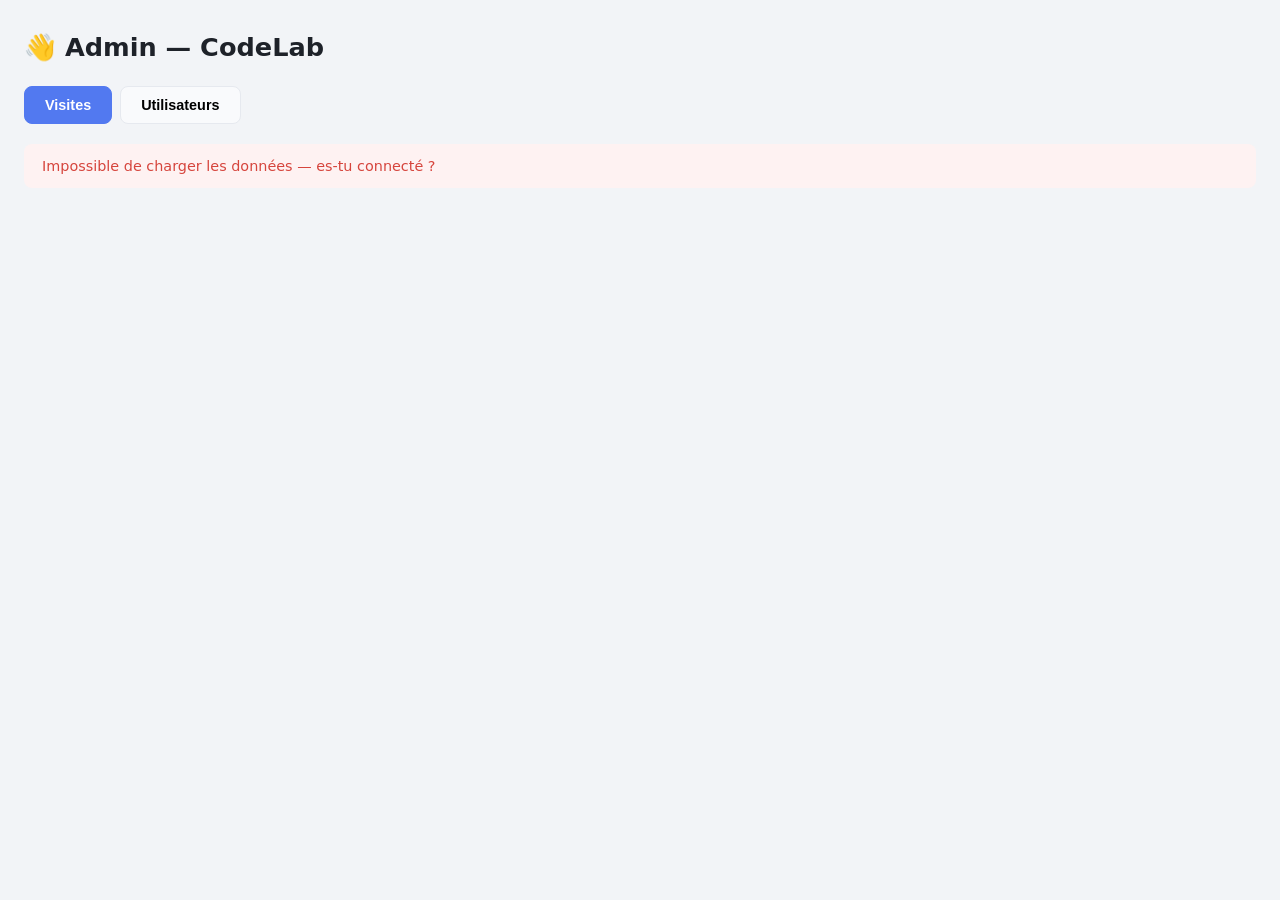
==== admin.html @ 9b9b154f "Add admin dashboard page at /admin" ====
<!DOCTYPE html>
<html lang="fr">
<head>
  <meta charset="UTF-8" />
  <meta name="viewport" content="width=device-width, initial-scale=1.0" />
  <title>Admin - CodeLab</title>
  <style>
    * { margin: 0; padding: 0; box-sizing: border-box; }
    body {
      font-family: system-ui, -apple-system, sans-serif;
      background: #f2f4f7;
      color: #1e2229;
      padding: 32px 24px;
    }
    h1 { font-size: 1.6rem; margin-bottom: 24px; }
    .tabs { display: flex; gap: 8px; margin-bottom: 20px; }
    .tab {
      padding: 10px 20px;
      border: 1px solid #e6e9ef;
      border-radius: 8px;
      background: #f9fafc;
      cursor: pointer;
      font-weight: 600;
      font-size: 0.9rem;
      transition: background 0.15s;
    }
    .tab:hover { background: #edf0f4; }
    .tab.active { background: #5279f0; color: #fff; border-color: #5279f0; }
    .panel { display: none; }
    .panel.active { display: block; }
    table {
      width: 100%;
      border-collapse: collapse;
      background: #fff;
      border-radius: 12px;
      overflow: hidden;
      box-shadow: 0 1px 4px rgba(0,0,0,0.04);
      font-size: 0.82rem;
    }
    th, td { padding: 10px 14px; text-align: left; border-bottom: 1px solid #eef1f5; }
    th {
      background: #f8fafc;
      font-weight: 600;
      font-size: 0.75rem;
      text-transform: uppercase;
      letter-spacing: 0.03em;
      color: #8e96a6;
    }
    tr:hover td { background: #f8fafc; }
    .empty { color: #8e96a6; padding: 40px 0; text-align: center; }
    .error {
      color: #d6453d;
      background: #fef2f2;
      padding: 14px 18px;
      border-radius: 8px;
      margin-bottom: 16px;
      font-weight: 500;
      font-size: 0.9rem;
    }
    .badge {
      display: inline-block;
      padding: 2px 8px;
      border-radius: 4px;
      font-size: 0.72rem;
      font-weight: 600;
    }
    .badge-enter { background: #dcfce7; color: #166534; }
    .badge-exit  { background: #fef3c7; color: #92400e; }
    .badge-heartbeat { background: #dbeafe; color: #1e40af; }
    td { max-width: 200px; overflow: hidden; text-overflow: ellipsis; white-space: nowrap; }
    @media (max-width: 600px) {
      body { padding: 16px; }
      table { font-size: 0.72rem; }
      th, td { padding: 6px 8px; }
    }
  </style>
</head>
<body>
  <h1>👋 Admin — CodeLab</h1>
  <div class="tabs">
    <button class="tab active" data-tab="visits">Visites</button>
    <button class="tab" data-tab="users">Utilisateurs</button>
  </div>
  <div id="error" class="error" style="display:none"></div>
  <div id="panel-visits" class="panel active"></div>
  <div id="panel-users" class="panel"></div>

  <script>
    const panels = { visits: document.getElementById("panel-visits"), users: document.getElementById("panel-users") };

    document.querySelectorAll(".tab").forEach(btn => {
      btn.addEventListener("click", () => {
        document.querySelectorAll(".tab").forEach(t => t.classList.remove("active"));
        btn.classList.add("active");
        Object.entries(panels).forEach(([k, el]) => el.classList.toggle("active", k === btn.dataset.tab));
      });
    });

    function showError(msg) {
      const el = document.getElementById("error");
      el.textContent = msg;
      el.style.display = "block";
    }

    async function load() {
      try {
        const [visits, users] = await Promise.all([
          fetch("/api/visits").then(r => r.json()),
          fetch("/api/users").then(r => r.json())
        ]);

        if (visits.error || users.error) {
          showError(visits.error || users.error || "Non connecté — connecte-toi d'abord sur le site");
          return;
        }

        // Visits table
        if (Array.isArray(visits)) {
          panels.visits.innerHTML = visits.length
            ? `<table><thead><tr>
                <th>Action</th><th>Page</th><th>Durée</th><th>IP</th><th>User</th><th>Date</th>
              </tr></thead><tbody>
              ${visits.map(v => {
                const cls = `badge-${v.action || "enter"}`;
                const dur = v.duration_seconds ? Math.floor(v.duration_seconds) + "s" : "—";
                const date = v.visited_at ? new Date(v.visited_at).toLocaleString("fr-FR") : "—";
                return `<tr>
                  <td><span class="badge ${cls}">${v.action || "page_enter"}</span></td>
                  <td>${v.page_name || v.page || "—"}</td>
                  <td>${dur}</td>
                  <td>${v.ip || "—"}</td>
                  <td>${v.username || "—"}</td>
                  <td>${date}</td>
                </tr>`;
              }).join("")}</tbody></table>`
            : '<div class="empty">Aucune visite</div>';
        } else {
          panels.visits.innerHTML = '<div class="empty">Aucune donnée</div>';
        }

        // Users table
        if (users && typeof users === "object" && !Array.isArray(users) && !users.error) {
          const names = Object.keys(users);
          panels.users.innerHTML = names.length
            ? `<table><thead><tr>
                <th>Username</th><th>Créé le</th><th>IP</th><th>User-Agent</th><th>Historique</th>
              </tr></thead><tbody>
              ${names.map(n => {
                const u = users[n];
                const date = u.created_at ? new Date(u.created_at).toLocaleString("fr-FR") : "—";
                const history = u.history ? u.history.map(h =>
                  `${h.action} ${new Date(h.time).toLocaleString("fr-FR")}`
                ).join("; ") : "—";
                return `<tr>
                  <td><strong>${n}</strong></td>
                  <td>${date}</td>
                  <td>${u.ip || "—"}</td>
                  <td title="${u.user_agent || ""}">${u.user_agent ? u.user_agent.slice(0, 40) + "…" : "—"}</td>
                  <td>${history}</td>
                </tr>`;
              }).join("")}</tbody></table>`
            : '<div class="empty">Aucun utilisateur</div>';
        } else {
          panels.users.innerHTML = '<div class="empty">Aucune donnée</div>';
        }
      } catch (e) {
        showError("Impossible de charger les données — es-tu connecté ?");
      }
    }

    load();
  </script>
</body>
</html>
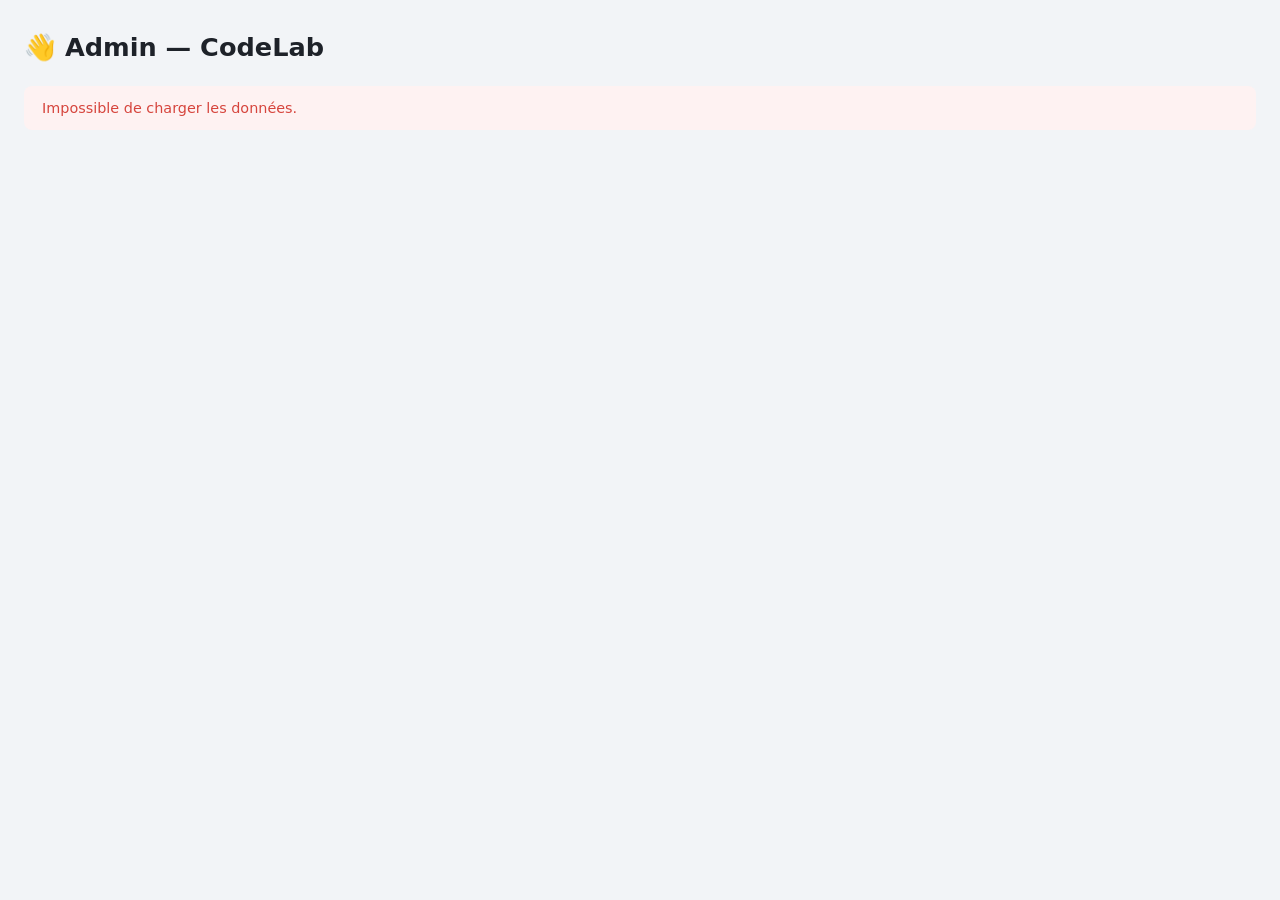
==== commit b126e56d: "Secure admin: env-based secrets, admin password, remove bypass logins, block source file access, esc" ====
--- a/admin.html
+++ b/admin.html
@@ -3,6 +3,7 @@
 <head>
   <meta charset="UTF-8" />
   <meta name="viewport" content="width=device-width, initial-scale=1.0" />
+  <meta name="robots" content="noindex, nofollow" />
   <title>Admin - CodeLab</title>
   <style>
     * { margin: 0; padding: 0; box-sizing: border-box; }
@@ -67,6 +68,25 @@
     .badge-enter { background: #dcfce7; color: #166534; }
     .badge-exit  { background: #fef3c7; color: #92400e; }
     .badge-heartbeat { background: #dbeafe; color: #1e40af; }
+    .login {
+      max-width: 340px;
+      background: #fff;
+      padding: 24px;
+      border-radius: 12px;
+      box-shadow: 0 1px 4px rgba(0,0,0,0.04);
+      display: flex;
+      flex-direction: column;
+      gap: 12px;
+    }
+    .login input, .login button, .logout {
+      padding: 10px 14px;
+      border-radius: 8px;
+      border: 1px solid #e6e9ef;
+      font-size: 0.95rem;
+    }
+    .login button, .logout { background: #5279f0; color: #fff; border: none; font-weight: 600; cursor: pointer; }
+    .logout { float: right; padding: 8px 14px; font-size: 0.85rem; }
+    .is-hidden { display: none !important; }
     td { max-width: 200px; overflow: hidden; text-overflow: ellipsis; white-space: nowrap; }
     @media (max-width: 600px) {
       body { padding: 16px; }
@@ -76,14 +96,21 @@
   </style>
 </head>
 <body>
-  <h1>👋 Admin — CodeLab</h1>
+  <h1>👋 Admin — CodeLab <button id="logout" class="logout is-hidden">Se déconnecter</button></h1>
+  <div id="error" class="error" style="display:none"></div>
+  <form id="login" class="login is-hidden">
+    <label for="password"><strong>Mot de passe admin</strong></label>
+    <input id="password" type="password" autocomplete="current-password" required />
+    <button type="submit">Entrer</button>
+  </form>
+  <div id="dashboard" class="is-hidden">
   <div class="tabs">
     <button class="tab active" data-tab="visits">Visites</button>
     <button class="tab" data-tab="users">Utilisateurs</button>
   </div>
-  <div id="error" class="error" style="display:none"></div>
   <div id="panel-visits" class="panel active"></div>
   <div id="panel-users" class="panel"></div>
+  </div>
 
   <script>
     const panels = { visits: document.getElementById("panel-visits"), users: document.getElementById("panel-users") };
@@ -96,6 +123,46 @@
       });
     });
 
+    const esc = value => String(value ?? "").replace(/[&<>"']/g, c => ({
+      "&": "&amp;", "<": "&lt;", ">": "&gt;", '"': "&quot;", "'": "&#39;"
+    })[c]);
+    const badgeClass = { page_enter: "enter", enter: "enter", page_exit: "exit", exit: "exit", heartbeat: "heartbeat" };
+    const loginForm = document.getElementById("login");
+    const dashboard = document.getElementById("dashboard");
+    const logoutBtn = document.getElementById("logout");
+
+    function showLogin() {
+      loginForm.classList.remove("is-hidden");
+      dashboard.classList.add("is-hidden");
+      logoutBtn.classList.add("is-hidden");
+    }
+
+    function hideError() {
+      document.getElementById("error").style.display = "none";
+    }
+
+    loginForm.addEventListener("submit", async e => {
+      e.preventDefault();
+      hideError();
+      const res = await fetch("/api/admin/login", {
+        method: "POST",
+        headers: { "Content-Type": "application/json" },
+        body: JSON.stringify({ password: document.getElementById("password").value })
+      });
+      const data = await res.json().catch(() => ({}));
+      if (!res.ok) {
+        showError(data.error || "Connexion impossible");
+        return;
+      }
+      loginForm.reset();
+      load();
+    });
+
+    logoutBtn.addEventListener("click", async () => {
+      await fetch("/api/admin/logout", { method: "POST" });
+      showLogin();
+    });
+
     function showError(msg) {
       const el = document.getElementById("error");
       el.textContent = msg;
@@ -104,13 +171,19 @@
 
     async function load() {
       try {
-        const [visits, users] = await Promise.all([
-          fetch("/api/visits").then(r => r.json()),
-          fetch("/api/users").then(r => r.json())
-        ]);
-
-        if (visits.error || users.error) {
-          showError(visits.error || users.error || "Non connecté — connecte-toi d'abord sur le site");
+        const [visitsRes, usersRes] = await Promise.all([fetch("/api/visits"), fetch("/api/users")]);
+        if (visitsRes.status === 401 || usersRes.status === 401) {
+          showLogin();
+          return;
+        }
+        const visits = await visitsRes.json();
+        const users = await usersRes.json();
+        loginForm.classList.add("is-hidden");
+        dashboard.classList.remove("is-hidden");
+        logoutBtn.classList.remove("is-hidden");
+
+        if (visits?.error) {
+          showError(visits.error);
           return;
         }
 
@@ -121,15 +194,15 @@
                 <th>Action</th><th>Page</th><th>Durée</th><th>IP</th><th>User</th><th>Date</th>
               </tr></thead><tbody>
               ${visits.map(v => {
-                const cls = `badge-${v.action || "enter"}`;
+                const cls = `badge-${badgeClass[v.action] || "enter"}`;
                 const dur = v.duration_seconds ? Math.floor(v.duration_seconds) + "s" : "—";
                 const date = v.visited_at ? new Date(v.visited_at).toLocaleString("fr-FR") : "—";
                 return `<tr>
-                  <td><span class="badge ${cls}">${v.action || "page_enter"}</span></td>
-                  <td>${v.page_name || v.page || "—"}</td>
+                  <td><span class="badge ${cls}">${esc(v.action || "page_enter")}</span></td>
+                  <td>${esc(v.page_name || v.page || "—")}</td>
                   <td>${dur}</td>
-                  <td>${v.ip || "—"}</td>
-                  <td>${v.username || "—"}</td>
+                  <td>${esc(v.ip || "—")}</td>
+                  <td>${esc(v.username || "—")}</td>
                   <td>${date}</td>
                 </tr>`;
               }).join("")}</tbody></table>`
@@ -139,32 +212,29 @@
         }
 
         // Users table
-        if (users && typeof users === "object" && !Array.isArray(users) && !users.error) {
-          const names = Object.keys(users);
-          panels.users.innerHTML = names.length
-            ? `<table><thead><tr>
-                <th>Username</th><th>Créé le</th><th>IP</th><th>User-Agent</th><th>Historique</th>
-              </tr></thead><tbody>
-              ${names.map(n => {
-                const u = users[n];
-                const date = u.created_at ? new Date(u.created_at).toLocaleString("fr-FR") : "—";
-                const history = u.history ? u.history.map(h =>
-                  `${h.action} ${new Date(h.time).toLocaleString("fr-FR")}`
-                ).join("; ") : "—";
-                return `<tr>
-                  <td><strong>${n}</strong></td>
-                  <td>${date}</td>
-                  <td>${u.ip || "—"}</td>
-                  <td title="${u.user_agent || ""}">${u.user_agent ? u.user_agent.slice(0, 40) + "…" : "—"}</td>
-                  <td>${history}</td>
-                </tr>`;
-              }).join("")}</tbody></table>`
-            : '<div class="empty">Aucun utilisateur</div>';
-        } else {
-          panels.users.innerHTML = '<div class="empty">Aucune donnée</div>';
-        }
+        const userMap = users && !Array.isArray(users) && !users.error ? users : {};
+        const names = Object.keys(userMap);
+        panels.users.innerHTML = names.length
+          ? `<table><thead><tr>
+              <th>Username</th><th>Créé le</th><th>IP</th><th>User-Agent</th><th>Historique</th>
+            </tr></thead><tbody>
+            ${names.map(n => {
+              const u = userMap[n];
+              const date = u.created_at ? new Date(u.created_at).toLocaleString("fr-FR") : "—";
+              const history = Array.isArray(u.history) && u.history.length ? u.history.map(h =>
+                `${h.action} ${new Date(h.time).toLocaleString("fr-FR")}`
+              ).join("; ") : "—";
+              return `<tr>
+                <td><strong>${esc(n)}</strong></td>
+                <td>${date}</td>
+                <td>${esc(u.ip || "—")}</td>
+                <td title="${esc(u.user_agent)}">${u.user_agent ? esc(u.user_agent.slice(0, 40)) + "…" : "—"}</td>
+                <td>${esc(history)}</td>
+              </tr>`;
+            }).join("")}</tbody></table>`
+          : '<div class="empty">Aucun utilisateur</div>';
       } catch (e) {
-        showError("Impossible de charger les données — es-tu connecté ?");
+        showError("Impossible de charger les données.");
       }
     }
 
